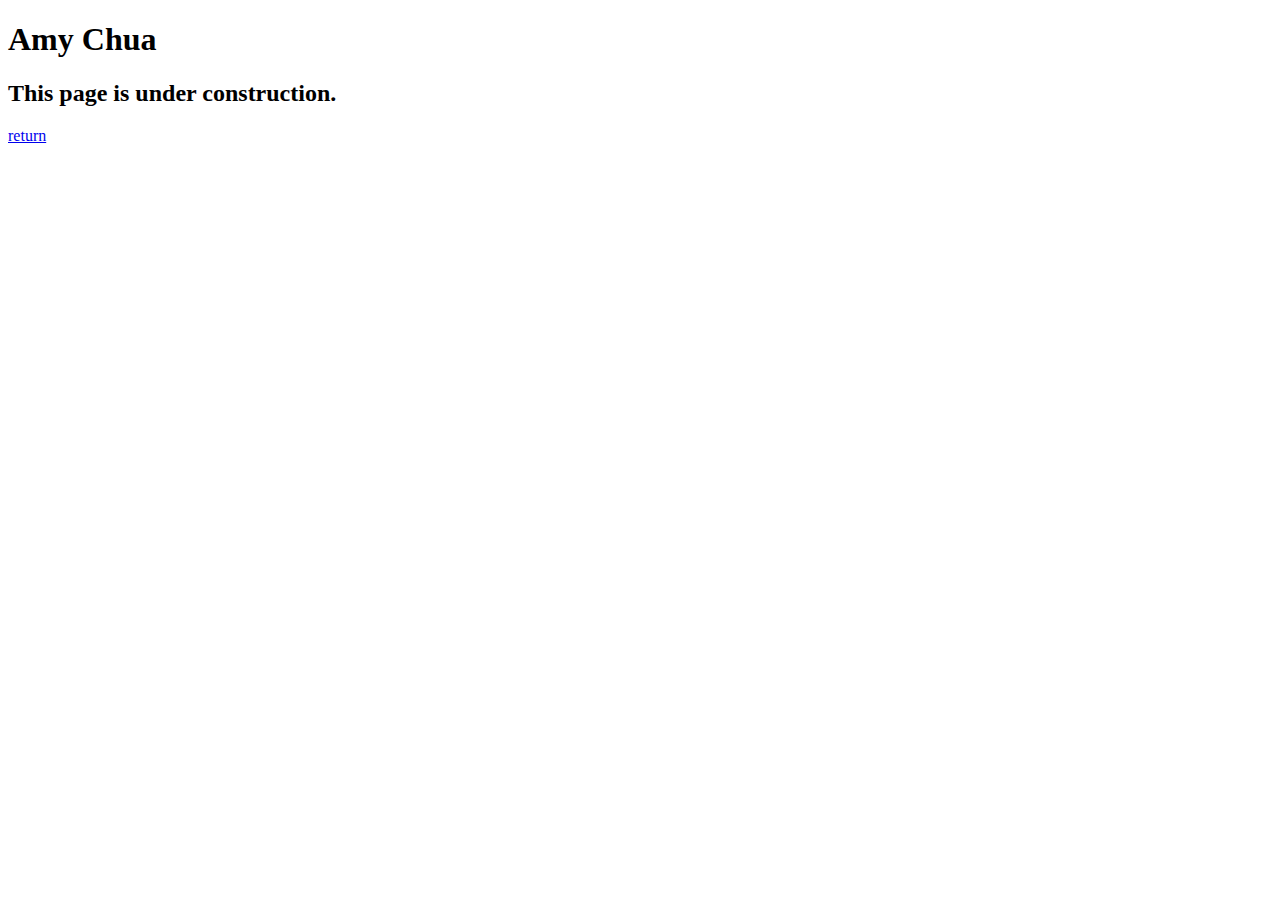
==== chua.html @ 26b95539 "Initial commit" ====
<!DOCTYPE html>
<html lang="en">

<head>
    <meta charset="utf-8">
    <title>San Joaquin Valley Town Hall</title>
</head>

<body>
<main>
    <h1>Amy Chua</h1>
    <h2>This page is under construction.</h2>
    <a href="../index.html"> return </a>
</main>
</body>

</html>
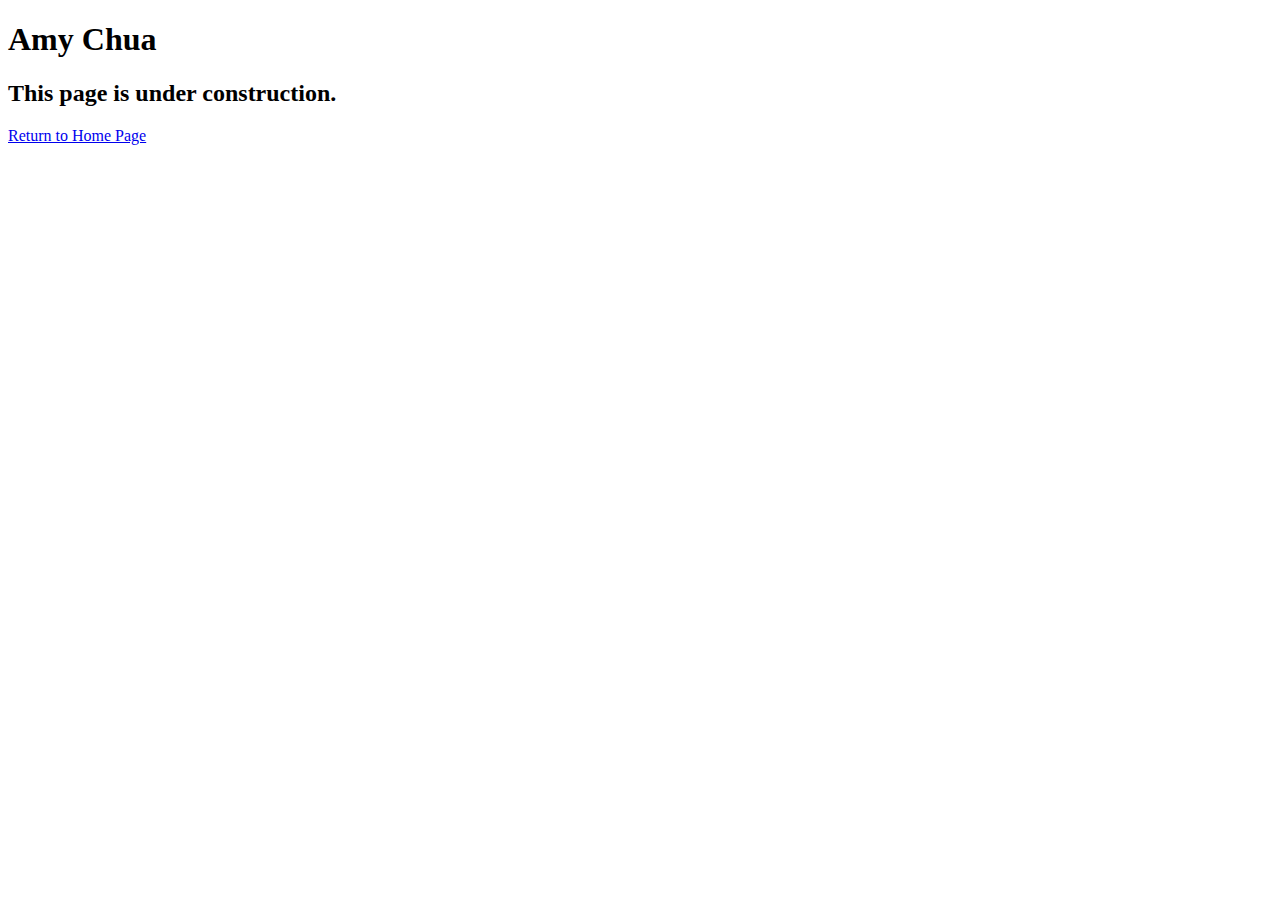
==== commit 90101a19: "final update" ====
--- a/chua.html
+++ b/chua.html
@@ -10,7 +10,7 @@
 <main>
     <h1>Amy Chua</h1>
     <h2>This page is under construction.</h2>
-    <a href="../index.html"> return </a>
+    <a href="index.html"> Return to Home Page</a>
 </main>
 </body>
 
